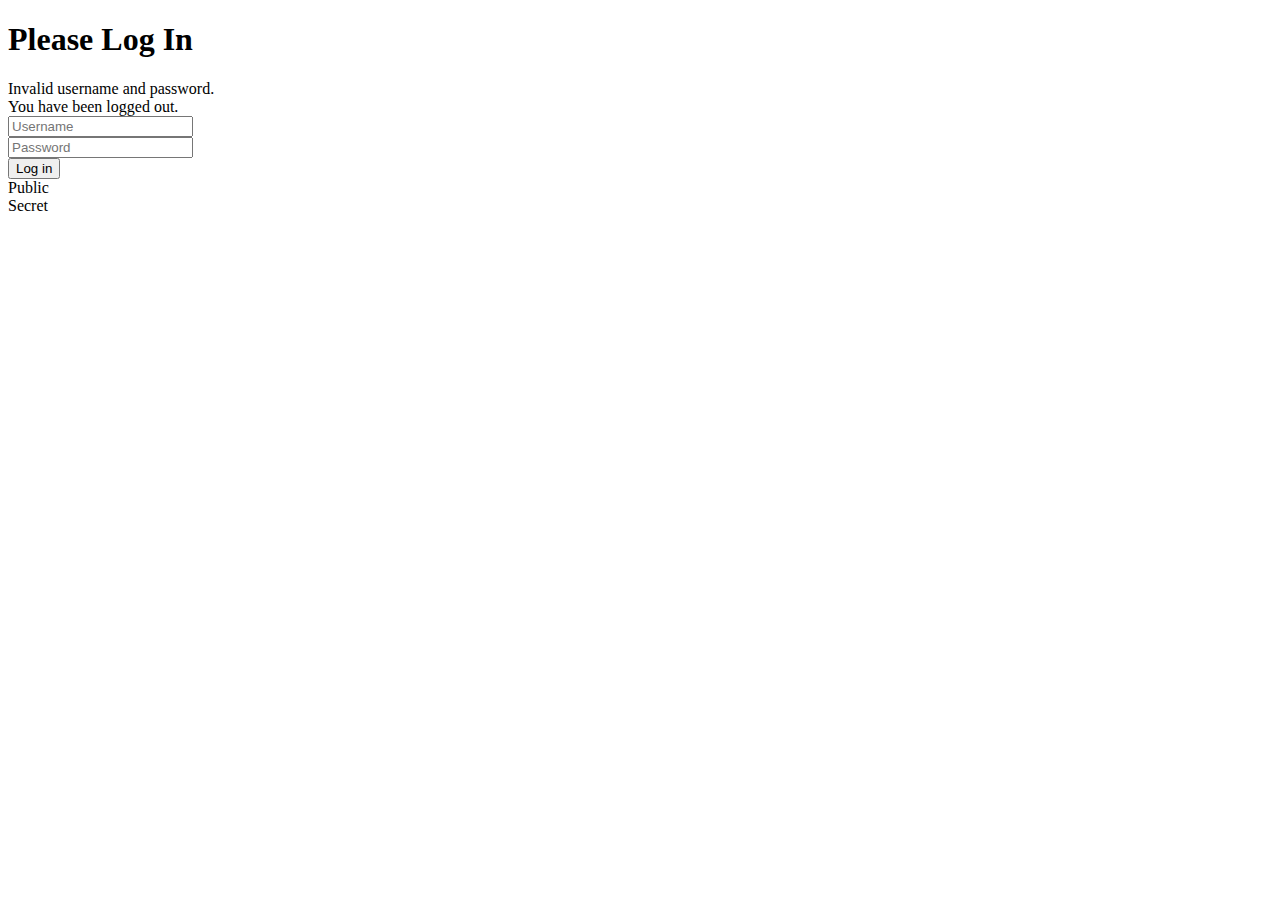
==== src/main/resources/templates/login.html @ 25f4d9ca "SecurityConfiguration" ====
<!DOCTYPE html>
<html xmlns="http://www.w3.org/1999/xhtml" xmlns:th="https://www.thymeleaf.org">
<head>
    <title>Please Log In</title>
</head>
<body>
<h1>Please Log In</h1>
<div th:if="${param.error}">
    Invalid username and password.
</div>
<div th:if="${param.logout}">
    You have been logged out.
</div>
<form th:action="@{/login}" method="post">
    <div>
        <input type="text" name="username" placeholder="Username"/>
    </div>
    <div>
        <input type="password" name="password" placeholder="Password"/>
    </div>
    <input type="submit" value="Log in"/>
</form>

<a th:href="@{public}">Public</a><br>
<a th:href="@{secret}">Secret</a>
</body>
</html>
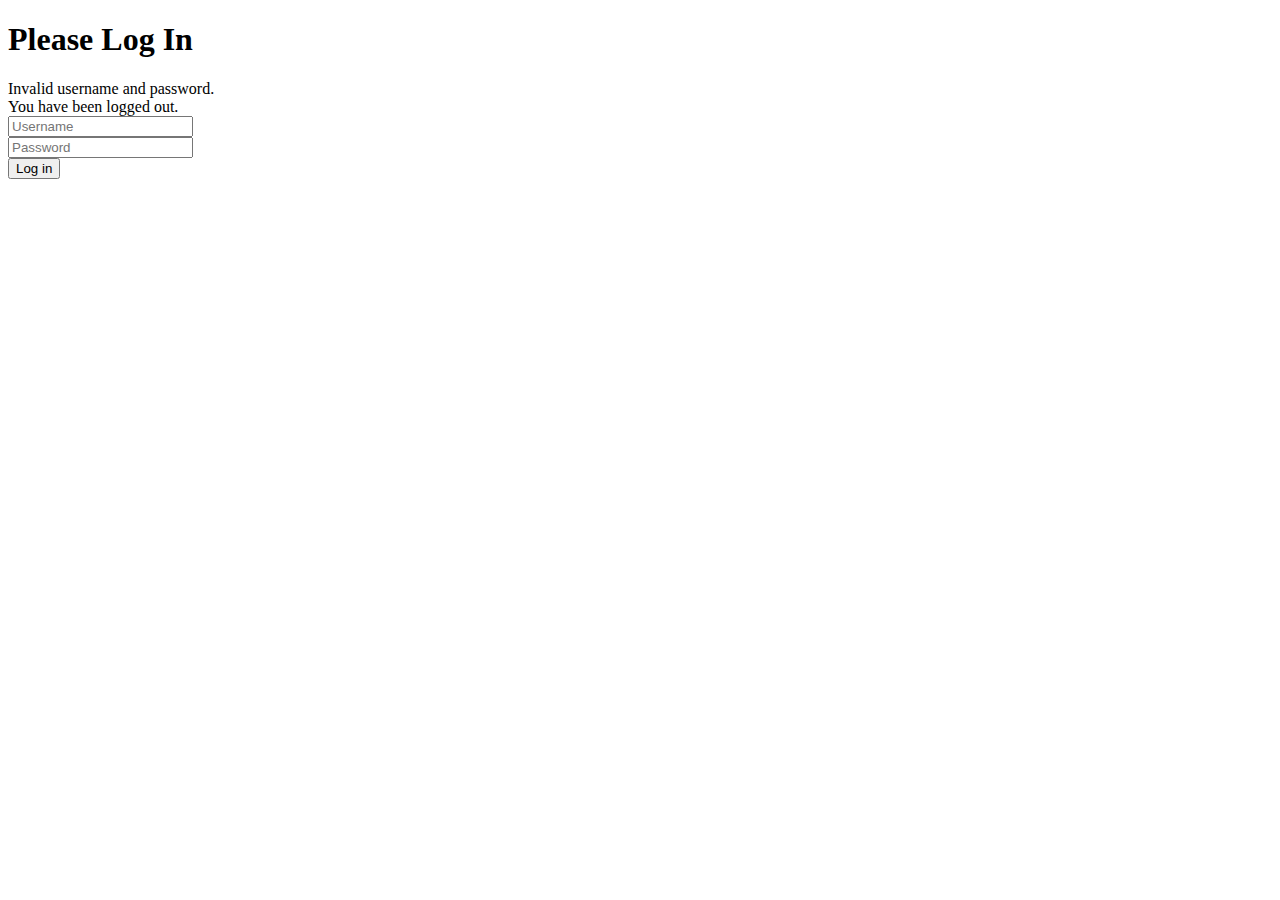
==== commit 4705aee6: "docx ++++" ====
--- a/src/main/resources/templates/login.html
+++ b/src/main/resources/templates/login.html
@@ -21,7 +21,5 @@
     <input type="submit" value="Log in"/>
 </form>
 
-<a th:href="@{public}">Public</a><br>
-<a th:href="@{secret}">Secret</a>
 </body>
 </html>